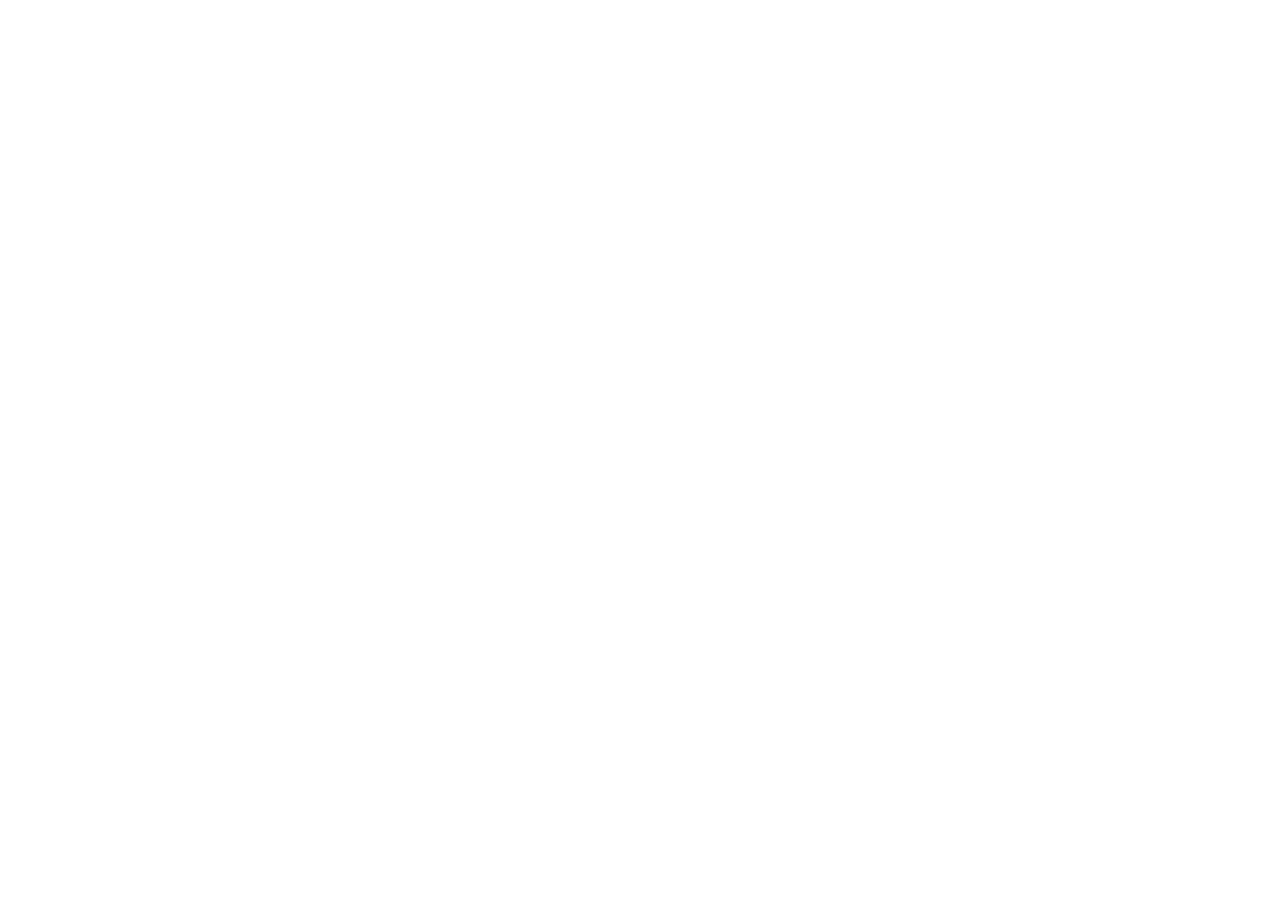
==== JS/index.html @ d545ca66 "created js file" ====
<!DOCTYPE html>
<html lang="en">
<head>
    <meta charset="UTF-8">
    <meta name="viewport" content="width=device-width, initial-scale=1.0">
    <title>Document</title>
</head>
<body>
    
</body>
<script src="first.js"></script>
</html>
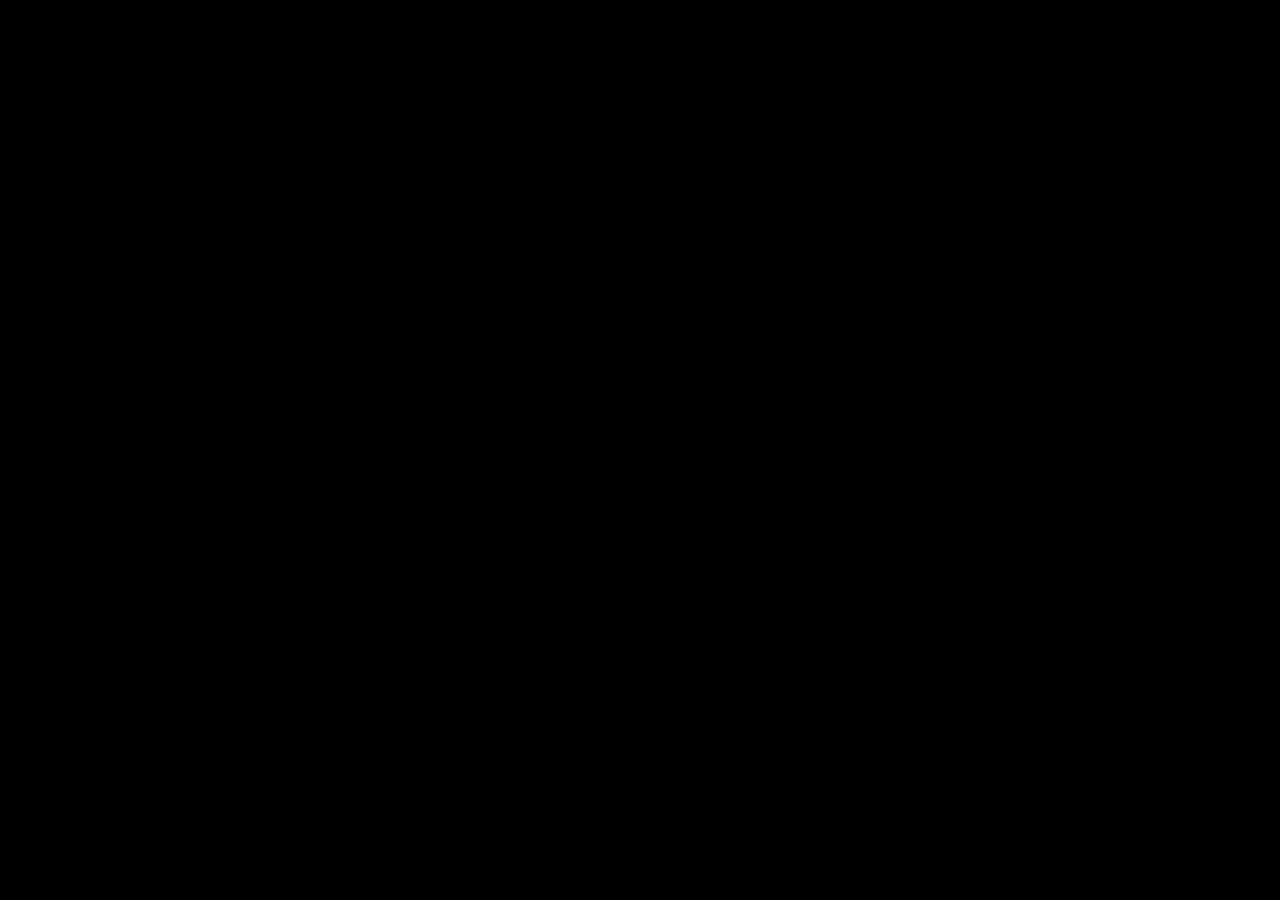
==== commit 0ef61bcf: "updated script.js file" ====
--- a/JS/index.html
+++ b/JS/index.html
@@ -5,8 +5,8 @@
     <meta name="viewport" content="width=device-width, initial-scale=1.0">
     <title>Document</title>
 </head>
-<body>
-    
+<body style="background-color: black;">
+    <script src="script.js"></script>
 </body>
-<script src="first.js"></script>
+<!-- <script src="first.js"></script> -->
 </html>